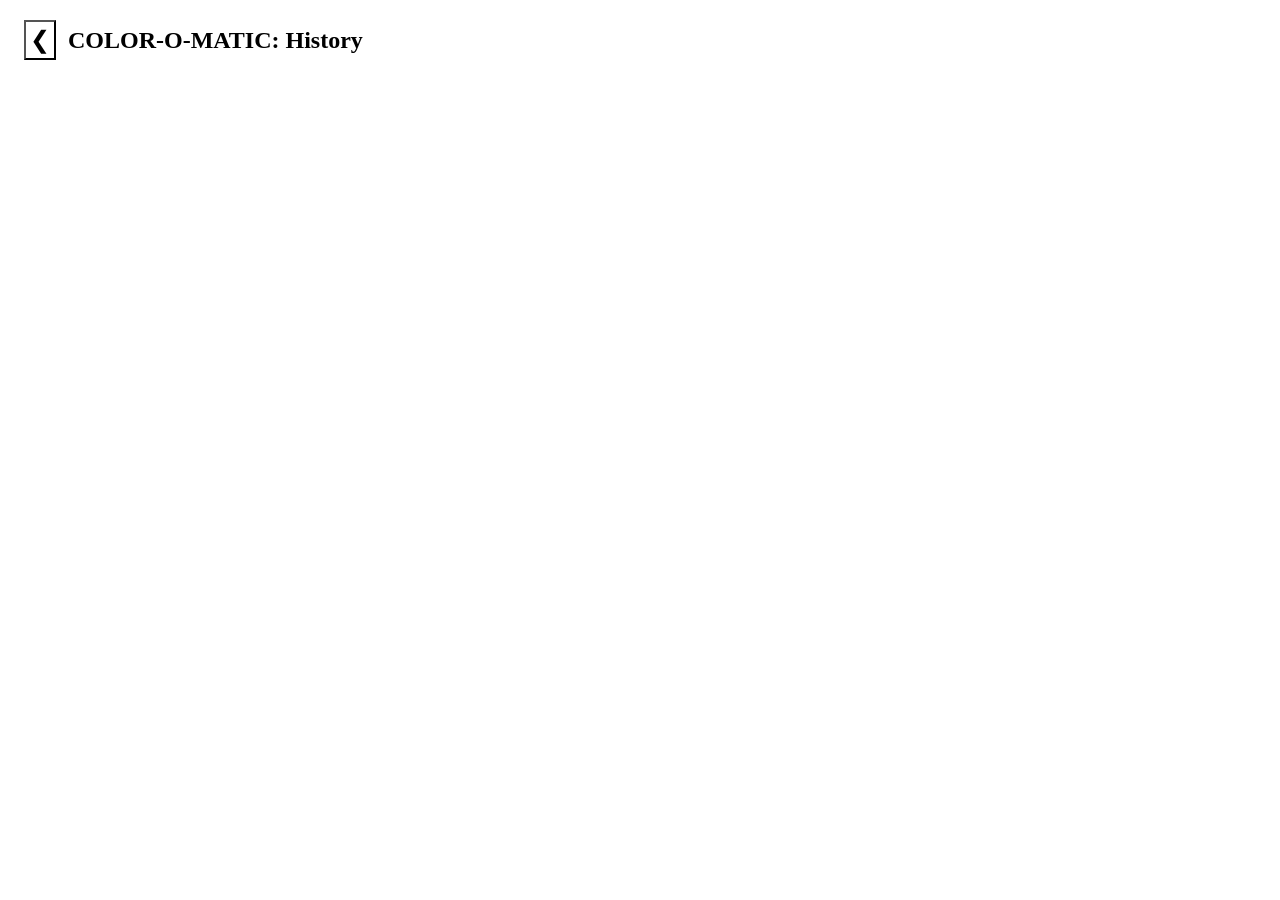
==== colorHistory.html @ 92dbb2ca "corrected file path" ====
<!DOCTYPE html>
<html lang="en">
<head>
    <meta charset="UTF-8">
    <link rel="stylesheet" href="colorHistoryStyles.css">
    <title>Color History</title>
</head>
<body>
<div class="top-bar">
  <button id="backButton">❮</button>
  <h1>COLOR-O-MATIC: History</h1>
</div>

<div id="historyWindow" ></div>

<script src="colorHistoryScript.js"></script>
</body>
</html>
---- colorHistoryStyles.css ----
html {
    font-size: 16px;
}

.top-bar {
    display: flex;
    align-items: center;

    gap: 0.75rem;
    padding: 0.75rem 1rem;
}

.top-bar h1 {
    margin: 0;
    font-size: 1.5rem;
}

#backButton {
    background: none;
    font-size: 1.5rem;
    cursor: pointer;
    padding: 0.25rem;
}


#historyWindow{
    display: flex;
    flex-direction: row;
    flex-wrap: wrap;
    gap: 1rem;
    padding: 0 1rem;
}

.colorEntryRow {
    width: 12rem;
    height: 12rem;
    padding: 1rem;

    display: flex;
    flex-direction: column;
    flex-wrap: wrap;

    justify-content: flex-end;
    align-items: flex-start;


    gap: 0.5rem;

    border: 2px solid black;

    border-radius: 0.5rem;
    background-color: gray;

    box-shadow: 0 0.125rem 0.4rem rgba(0, 0, 0, 0.15);
}
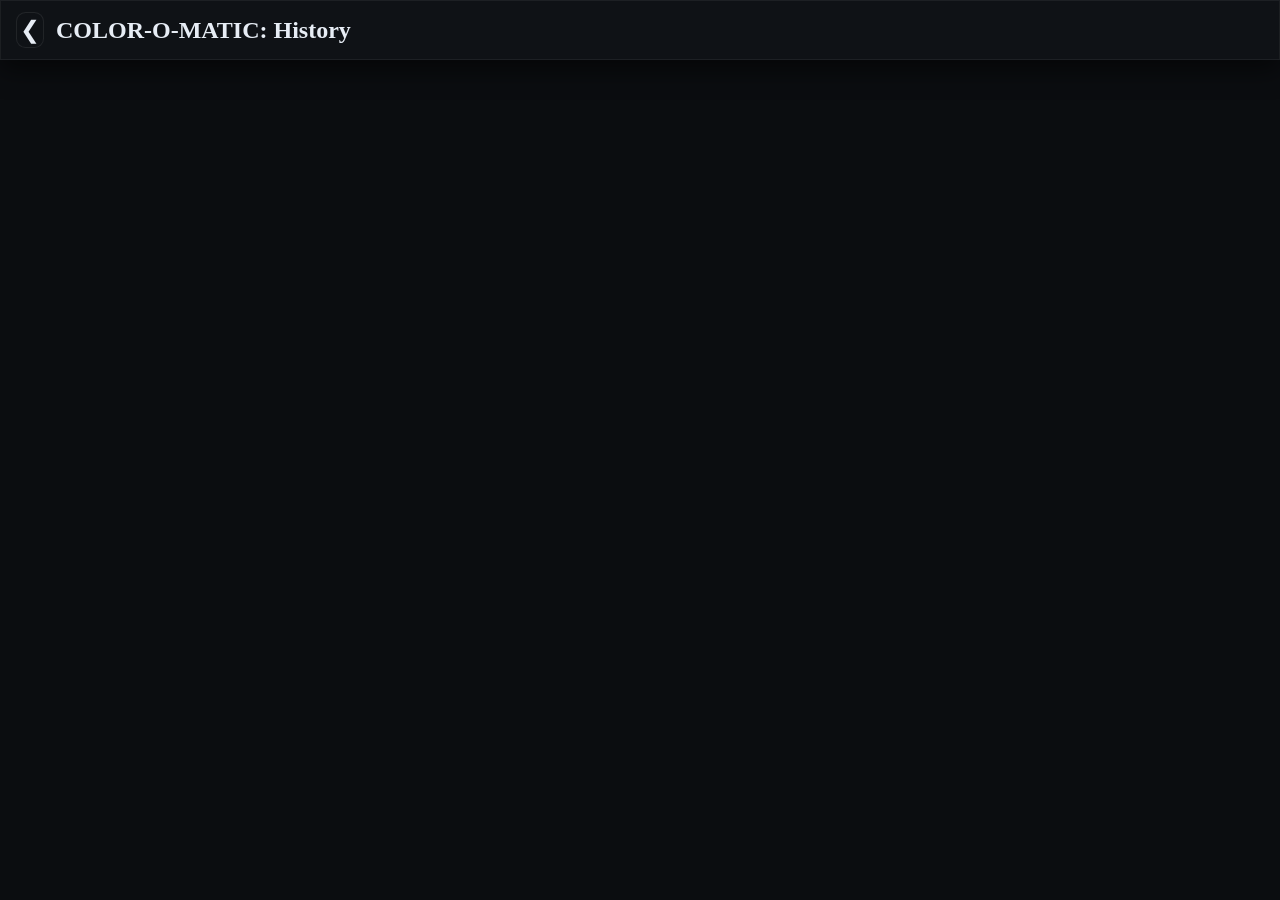
==== commit adc0ee94: "UI" ====
--- a/colorHistory.html
+++ b/colorHistory.html
@@ -3,10 +3,11 @@
 <head>
     <meta charset="UTF-8">
     <link rel="stylesheet" href="colorHistoryStyles.css">
+    <meta name="viewport" content="width=device-width, initial-scale=1">
     <title>Color History</title>
 </head>
 <body>
-<div class="top-bar">
+<div class="topbar">
   <button id="backButton">❮</button>
   <h1>COLOR-O-MATIC: History</h1>
 </div>
--- a/colorHistoryStyles.css
+++ b/colorHistoryStyles.css
@@ -1,25 +1,76 @@
-html {
-    font-size: 16px;
+:root{
+    --page-bg:   #0b0d10;
+    --topbar-bg: #0f1216;
+
+    --panel:     #12161c;
+    --panel-2:   #171c23;
+    --surface:   #1d232c;
+
+    --text:      #e7edf5;
+    --muted:     #a8b3c3;
+
+    --radius: 0.75rem;
+
+
+    --shadow-1: 0 0.6rem 1.6rem rgba(0,0,0,0.55);
+    --shadow-2: 0 0.15rem 0.45rem rgba(0,0,0,0.45);
+    --lift:     0 0 0 0.06rem rgba(255,255,255,0.06) inset;
+
 }
 
-.top-bar {
+.colorEntryRow{
+    color: var(--text);
+}
+
+.colorEntryRow > *{
+    display: inline-block;
+    max-width: 100%;
+    padding: 0.2rem 0.55rem;
+    border-radius: 0.55rem;
+
+    background: rgba(0,0,0,0.45);
+    box-shadow: 0 0 0 0.06rem rgba(255,255,255,0.10) inset;
+    backdrop-filter: blur(6px); /* optional; remove if you want */
+}
+
+html{ font-size: 16px; }
+
+body{
+    margin: 0;
+    background: var(--page-bg);
+    color: var(--text);
+}
+
+
+.topbar{
     display: flex;
     align-items: center;
-
     gap: 0.75rem;
     padding: 0.75rem 1rem;
+
+    background: var(--topbar-bg);
+    box-shadow: var(--shadow-1), var(--lift);
 }
 
-.top-bar h1 {
+.topbar h1{
     margin: 0;
     font-size: 1.5rem;
 }
 
-#backButton {
-    background: none;
+#backButton{
+    background: transparent;
+    color: var(--text);
+    border: 0;
     font-size: 1.5rem;
     cursor: pointer;
     padding: 0.25rem;
+
+    border-radius: 0.6rem;
+    box-shadow: 0 0 0 0.06rem rgba(255,255,255,0.08) inset;
+}
+
+#backButton:hover{
+    background: rgba(255,255,255,0.06);
 }
 
 
@@ -28,28 +79,75 @@
     flex-direction: row;
     flex-wrap: wrap;
     gap: 1rem;
-    padding: 0 1rem;
+    padding: 1rem;
+    margin: 0 auto;
+    justify-content: center;
+
 }
 
-.colorEntryRow {
+
+.colorEntryRow{
     width: 12rem;
     height: 12rem;
     padding: 1rem;
 
     display: flex;
     flex-direction: column;
-    flex-wrap: wrap;
-
     justify-content: flex-end;
     align-items: flex-start;
+    gap: 0.5rem;
+
+    border: 0;
+    border-radius: var(--radius);
 
 
-    gap: 0.5rem;
+    background-color: var(--panel);
+    background-image: linear-gradient(
+            180deg,
+            rgba(255,255,255,0.04),
+            rgba(255,255,255,0.00)
+    );
 
-    border: 2px solid black;
+    box-shadow: var(--shadow-1), var(--shadow-2), var(--lift);
+}
 
+.colorEntryRow{
+    position: relative;
+}
+
+.colorEntryRow > :empty {
+    display: none !important;
+}
+
+
+
+.colorEntryRow .label,
+.colorEntryRow .value{
+    padding: 0.15rem 0.45rem;
     border-radius: 0.5rem;
-    background-color: gray;
+    background: rgba(0,0,0,0.35);
+    box-shadow: 0 0 0 0.06rem rgba(255,255,255,0.12) inset;
+}
 
-    box-shadow: 0 0.125rem 0.4rem rgba(0, 0, 0, 0.15);
-}+@media (max-width: 480px) {
+
+    .colorEntryRow{
+        width: 15rem;
+        height: 15rem;
+        padding: 1.2rem;
+        gap: 0.75rem;
+    }
+
+
+    .colorEntryRow > *{
+        font-size: 1.1rem;
+        line-height: 1.25;
+    }
+
+    .colorEntryRow .label,
+    .colorEntryRow .value{
+        font-size: 1.1rem;
+        line-height: 1.25;
+    }
+}
+
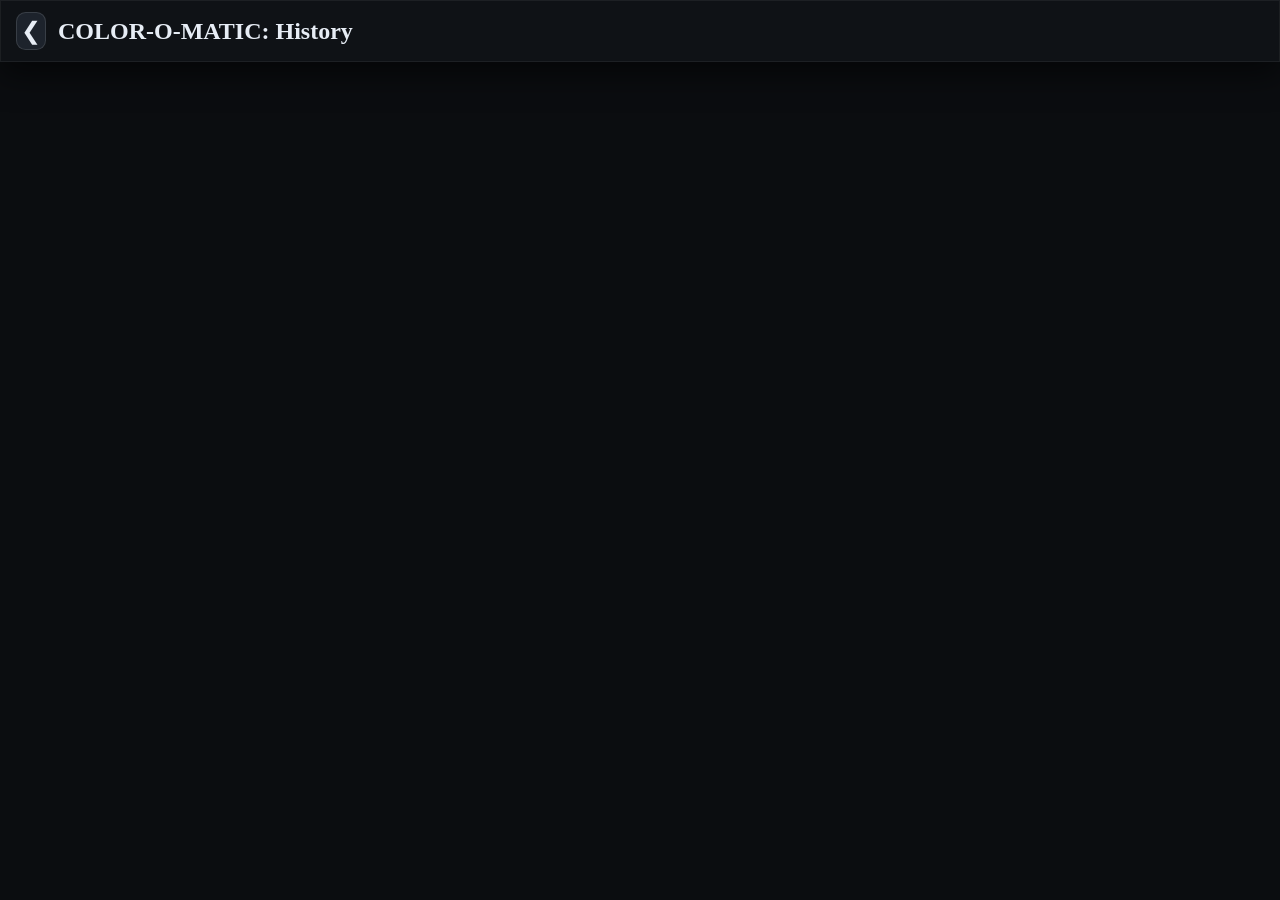
==== commit 7e39c3df: "documentation" ====
--- a/colorHistory.html
+++ b/colorHistory.html
@@ -1,19 +1,31 @@
 <!DOCTYPE html>
+
 <html lang="en">
+
 <head>
+
     <meta charset="UTF-8">
+    <meta name="viewport" content="width=device-width, initial-scale=1">
+
     <link rel="stylesheet" href="colorHistoryStyles.css">
-    <meta name="viewport" content="width=device-width, initial-scale=1">
     <title>Color History</title>
+
 </head>
+
 <body>
-<div class="topbar">
-  <button id="backButton">❮</button>
-  <h1>COLOR-O-MATIC: History</h1>
-</div>
+<!-- Top navigation bar, has the title and the back button. -->
+    <div class="topbar">
 
-<div id="historyWindow" ></div>
+        <button id="backButton">❮</button>
+        <h1>COLOR-O-MATIC: History</h1>
 
-<script src="colorHistoryScript.js"></script>
+    </div>
+
+    <!-- The area where the history shows up. Elements are added in the JavaScript -->
+    <div id="historyWindow"></div>
+
+    <script src="colorHistoryScript.js"></script>
+
 </body>
+
 </html>
--- a/colorHistoryStyles.css
+++ b/colorHistoryStyles.css
@@ -1,92 +1,74 @@
-:root{
-    --page-bg:   #0b0d10;
-    --topbar-bg: #0f1216;
+/* Reused design values*/
+:root {
+    --border-radius: 0.75rem;
 
-    --panel:     #12161c;
-    --panel-2:   #171c23;
-    --surface:   #1d232c;
-
-    --text:      #e7edf5;
-    --muted:     #a8b3c3;
-
-    --radius: 0.75rem;
+    --page-color: #0b0d10;
+    --topbar-color: #0f1216;
+    --background-color: #12161c;
+    --text-color: #e7edf5;
 
 
-    --shadow-1: 0 0.6rem 1.6rem rgba(0,0,0,0.55);
-    --shadow-2: 0 0.15rem 0.45rem rgba(0,0,0,0.45);
-    --lift:     0 0 0 0.06rem rgba(255,255,255,0.06) inset;
+    --shadow-depth: 0 0.8rem 2.0rem rgba(0,0,0,0.55);
+    --shadow-edge: 0 0 0 0.06rem rgba(255,255,255,0.06) inset;
 
 }
 
-.colorEntryRow{
-    color: var(--text);
-}
-
-.colorEntryRow > *{
-    display: inline-block;
-    max-width: 100%;
-    padding: 0.2rem 0.55rem;
-    border-radius: 0.55rem;
-
-    background: rgba(0,0,0,0.45);
-    box-shadow: 0 0 0 0.06rem rgba(255,255,255,0.10) inset;
-    backdrop-filter: blur(6px); /* optional; remove if you want */
-}
-
-html{ font-size: 16px; }
-
-body{
-    margin: 0;
-    background: var(--page-bg);
-    color: var(--text);
+html {
+    font-size: 16px;
 }
 
 
-.topbar{
+body {
+    margin: 0;
+    background: var(--page-color);
+    color: var(--text-color);
+}
+
+
+/*Top bar styling*/
+.topbar {
     display: flex;
     align-items: center;
     gap: 0.75rem;
     padding: 0.75rem 1rem;
 
-    background: var(--topbar-bg);
-    box-shadow: var(--shadow-1), var(--lift);
+    background: var(--topbar-color);
+    box-shadow: var(--shadow-depth), var(--shadow-edge);
 }
 
-.topbar h1{
+
+/*Header layout*/
+.topbar h1 {
     margin: 0;
     font-size: 1.5rem;
 }
 
-#backButton{
-    background: transparent;
-    color: var(--text);
-    border: 0;
+
+/*Back button styling*/
+#backButton {
+    background: #1d232c;
+    color: var(--text-color);
+    border: 0.06rem solid rgba(255, 255, 255, 0.12);
     font-size: 1.5rem;
-    cursor: pointer;
     padding: 0.25rem;
+    border-radius: 0.6rem;
 
-    border-radius: 0.6rem;
-    box-shadow: 0 0 0 0.06rem rgba(255,255,255,0.08) inset;
-}
-
-#backButton:hover{
-    background: rgba(255,255,255,0.06);
 }
 
 
-#historyWindow{
+/*Grid for history*/
+#historyWindow {
     display: flex;
-    flex-direction: row;
     flex-wrap: wrap;
     gap: 1rem;
     padding: 1rem;
-    margin: 0 auto;
     justify-content: center;
 
 }
 
 
-.colorEntryRow{
+/*Color card styling and layout*/
+.colorEntry {
     width: 12rem;
     height: 12rem;
     padding: 1rem;
@@ -96,58 +78,39 @@
     justify-content: flex-end;
     align-items: flex-start;
     gap: 0.5rem;
-
-    border: 0;
-    border-radius: var(--radius);
+    border-radius: var(--border-radius);
 
 
-    background-color: var(--panel);
-    background-image: linear-gradient(
-            180deg,
-            rgba(255,255,255,0.04),
-            rgba(255,255,255,0.00)
-    );
+    background-color: var(--background-color);
+    box-shadow: var(--shadow-depth), var(--shadow-edge);
 
-    box-shadow: var(--shadow-1), var(--shadow-2), var(--lift);
 }
 
-.colorEntryRow{
-    position: relative;
-}
+/*Information in color cars styling and layout*/
+.colorEntry .colorEntryText {
 
-.colorEntryRow > :empty {
-    display: none !important;
+    max-width: 100%;
+    padding: 0.2rem 0.55rem;
+    border-radius: 0.55rem;
+
+    background: rgba(0, 0, 0, 0.45);
 }
 
 
-
-.colorEntryRow .label,
-.colorEntryRow .value{
-    padding: 0.15rem 0.45rem;
-    border-radius: 0.5rem;
-    background: rgba(0,0,0,0.35);
-    box-shadow: 0 0 0 0.06rem rgba(255,255,255,0.12) inset;
-}
-
+/* Phone level styling and layout*/
 @media (max-width: 480px) {
 
-    .colorEntryRow{
+    .colorEntry {
         width: 15rem;
         height: 15rem;
         padding: 1.2rem;
         gap: 0.75rem;
     }
 
-
-    .colorEntryRow > *{
+    .colorEntry .colorEntryText {
         font-size: 1.1rem;
         line-height: 1.25;
     }
 
-    .colorEntryRow .label,
-    .colorEntryRow .value{
-        font-size: 1.1rem;
-        line-height: 1.25;
-    }
 }
 
